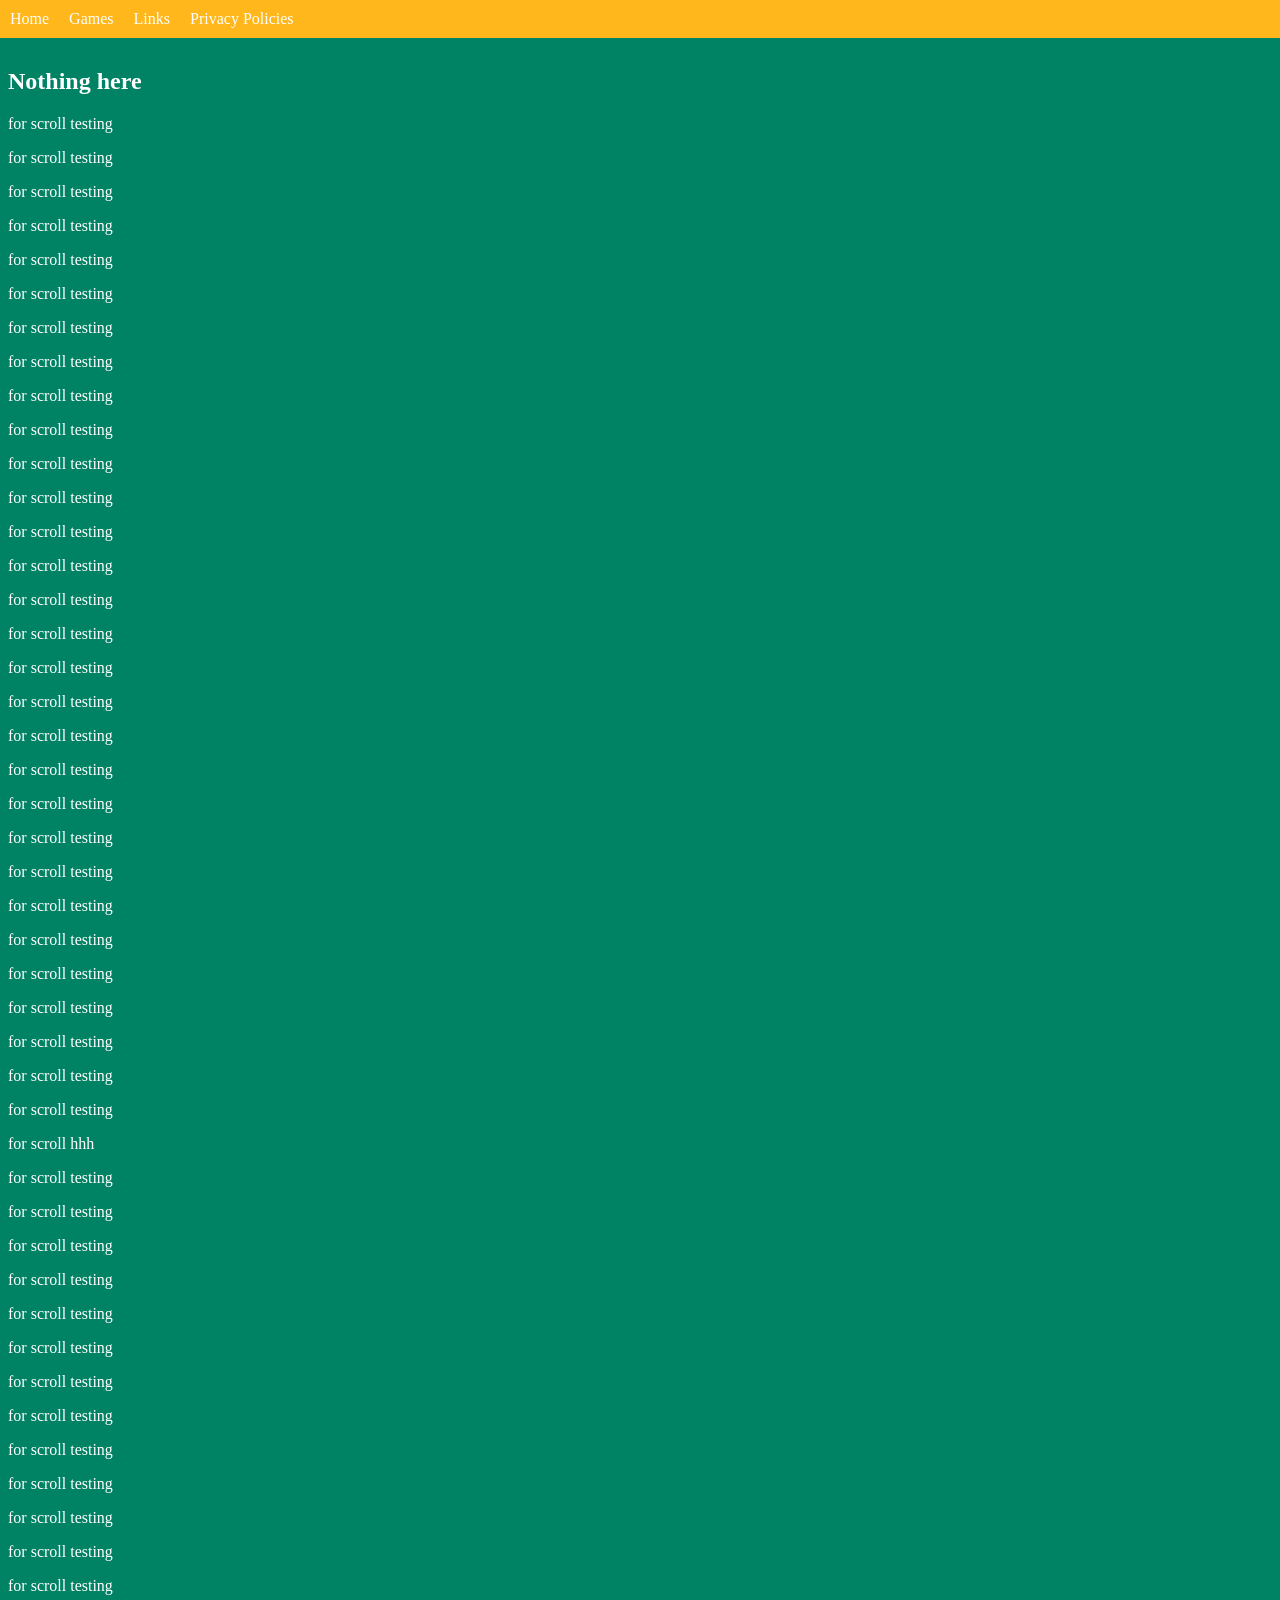
==== index.html @ ae18150b "made navigation bar reusable" ====
<!DOCTYPE html>
<html lang="en">
<head>
    <meta charset="UTF-8">
    <meta name="viewport" content="width=device-width, initial-scale=1.0">
    <title>Shodmonxoja's website</title>
    <link rel="stylesheet" href="/styles/styles.css">
</head>
<body>
    <script src="/scripts/customnav.js"></script>
    <div class="page-content">
        <h2>Nothing here</h2>
        <p>for scroll testing</p>
        <p>for scroll testing</p>
        <p>for scroll testing</p>
        <p>for scroll testing</p>
        <p>for scroll testing</p>
        <p>for scroll testing</p>
        <p>for scroll testing</p>
        <p>for scroll testing</p>
        <p>for scroll testing</p>
        <p>for scroll testing</p>
        <p>for scroll testing</p>
        <p>for scroll testing</p>
        <p>for scroll testing</p>
        <p>for scroll testing</p>
        <p>for scroll testing</p>
        <p>for scroll testing</p>
        <p>for scroll testing</p>
        <p>for scroll testing</p>
        <p>for scroll testing</p>
        <p>for scroll testing</p>
        <p>for scroll testing</p>
        <p>for scroll testing</p>
        <p>for scroll testing</p>
        <p>for scroll testing</p>
        <p>for scroll testing</p>
        <p>for scroll testing</p>
        <p>for scroll testing</p>
        <p>for scroll testing</p>
        <p>for scroll testing</p>
        <p>for scroll testing</p>
        <p>for scroll hhh</p>
        <p>for scroll testing</p>
        <p>for scroll testing</p>
        <p>for scroll testing</p>
        <p>for scroll testing</p>
        <p>for scroll testing</p>
        <p>for scroll testing</p>
        <p>for scroll testing</p>
        <p>for scroll testing</p>
        <p>for scroll testing</p>
        <p>for scroll testing</p>
        <p>for scroll testing</p>
        <p>for scroll testing</p>
        <p>for scroll testing</p>
    </div>
</body>
</html>
---- styles/styles.css ----
/*
Colors:
    Dominant : #008264
    Secondary : #ffb71b
    Accent : #E35336
*/
body {
    background-color: #008264;
    padding-top: 40px;
    color: white;
}

.navigation-bar{
    position: fixed;
    background-color: #ffb71b;
    width: 100%;
    height: fit-content;
    display: flex;
    overflow: hidden;
    top: 0;
    left: 0;
}

.navigation-bar a{
    background-color: #ffb71b;
    color: #fff;
    text-decoration: none;
    padding: 10px;
    float: left;
}

.navigation-bar a:hover{
    color: #ffb71b;
    background-color: #fff;
}

.page-content{
    color: white;
}

.ppbutton{
    background-color: #ffb71b;
}

.ppbutton a{
    text-decoration: none;
    color: white;
    font-size: large;
    display: block;
    padding: 10px;
}

.ppbutton:hover{
    background-color: white;
}

.ppbutton:hover a{
    color: #ffb71b;
}
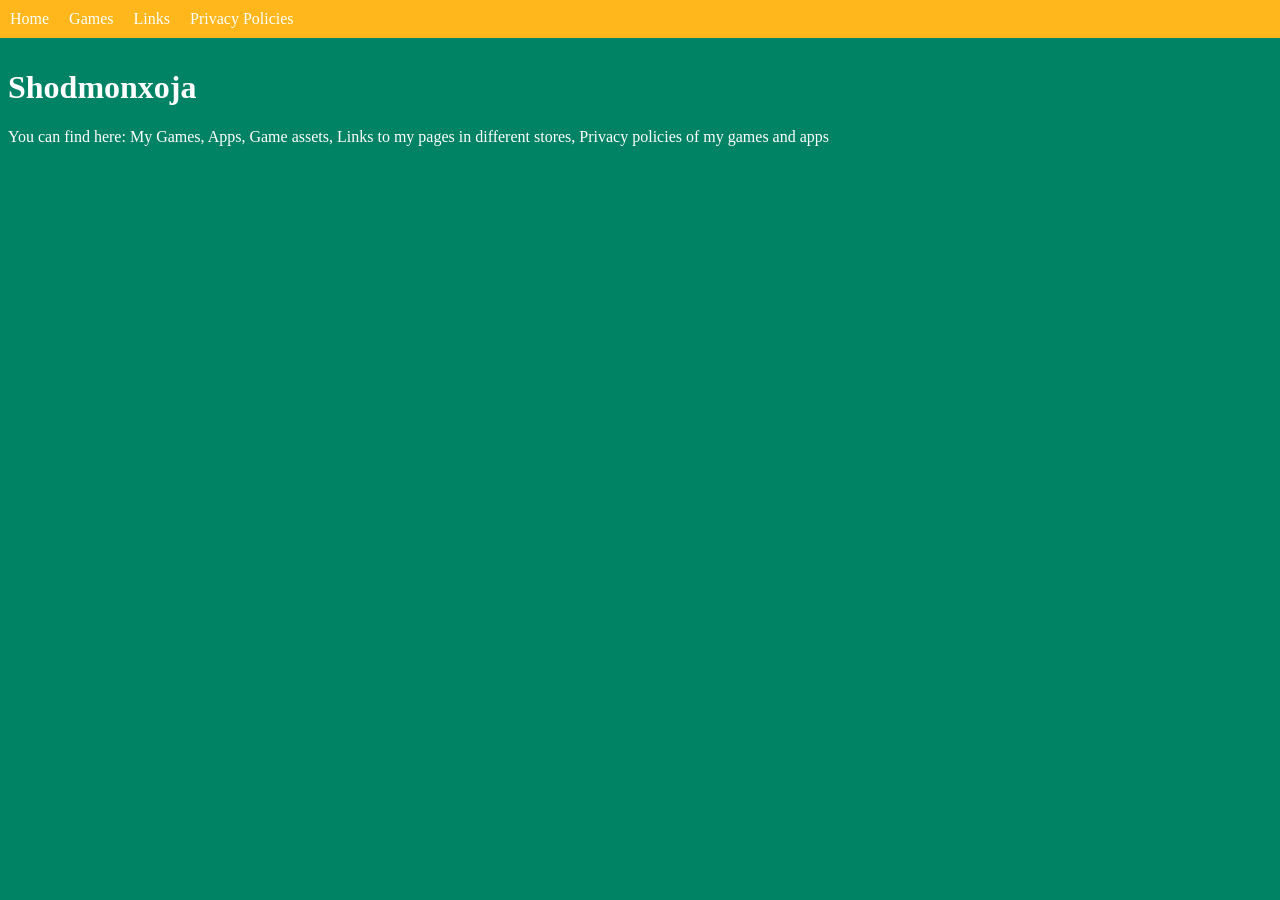
==== commit 5a14873a: "a little change" ====
--- a/index.html
+++ b/index.html
@@ -9,51 +9,13 @@
 <body>
     <script src="/scripts/customnav.js"></script>
     <div class="page-content">
-        <h2>Nothing here</h2>
-        <p>for scroll testing</p>
-        <p>for scroll testing</p>
-        <p>for scroll testing</p>
-        <p>for scroll testing</p>
-        <p>for scroll testing</p>
-        <p>for scroll testing</p>
-        <p>for scroll testing</p>
-        <p>for scroll testing</p>
-        <p>for scroll testing</p>
-        <p>for scroll testing</p>
-        <p>for scroll testing</p>
-        <p>for scroll testing</p>
-        <p>for scroll testing</p>
-        <p>for scroll testing</p>
-        <p>for scroll testing</p>
-        <p>for scroll testing</p>
-        <p>for scroll testing</p>
-        <p>for scroll testing</p>
-        <p>for scroll testing</p>
-        <p>for scroll testing</p>
-        <p>for scroll testing</p>
-        <p>for scroll testing</p>
-        <p>for scroll testing</p>
-        <p>for scroll testing</p>
-        <p>for scroll testing</p>
-        <p>for scroll testing</p>
-        <p>for scroll testing</p>
-        <p>for scroll testing</p>
-        <p>for scroll testing</p>
-        <p>for scroll testing</p>
-        <p>for scroll hhh</p>
-        <p>for scroll testing</p>
-        <p>for scroll testing</p>
-        <p>for scroll testing</p>
-        <p>for scroll testing</p>
-        <p>for scroll testing</p>
-        <p>for scroll testing</p>
-        <p>for scroll testing</p>
-        <p>for scroll testing</p>
-        <p>for scroll testing</p>
-        <p>for scroll testing</p>
-        <p>for scroll testing</p>
-        <p>for scroll testing</p>
-        <p>for scroll testing</p>
+        <div id="intro">
+            <h1>Shodmonxoja</h1>
+            <p>You can find here: My Games, Apps, Game assets, Links to my pages in different stores, Privacy policies of my games and apps</p>
+        </div>
+        <div class="hmpgitm">
+            
+        </div>
     </div>
 </body>
 </html>
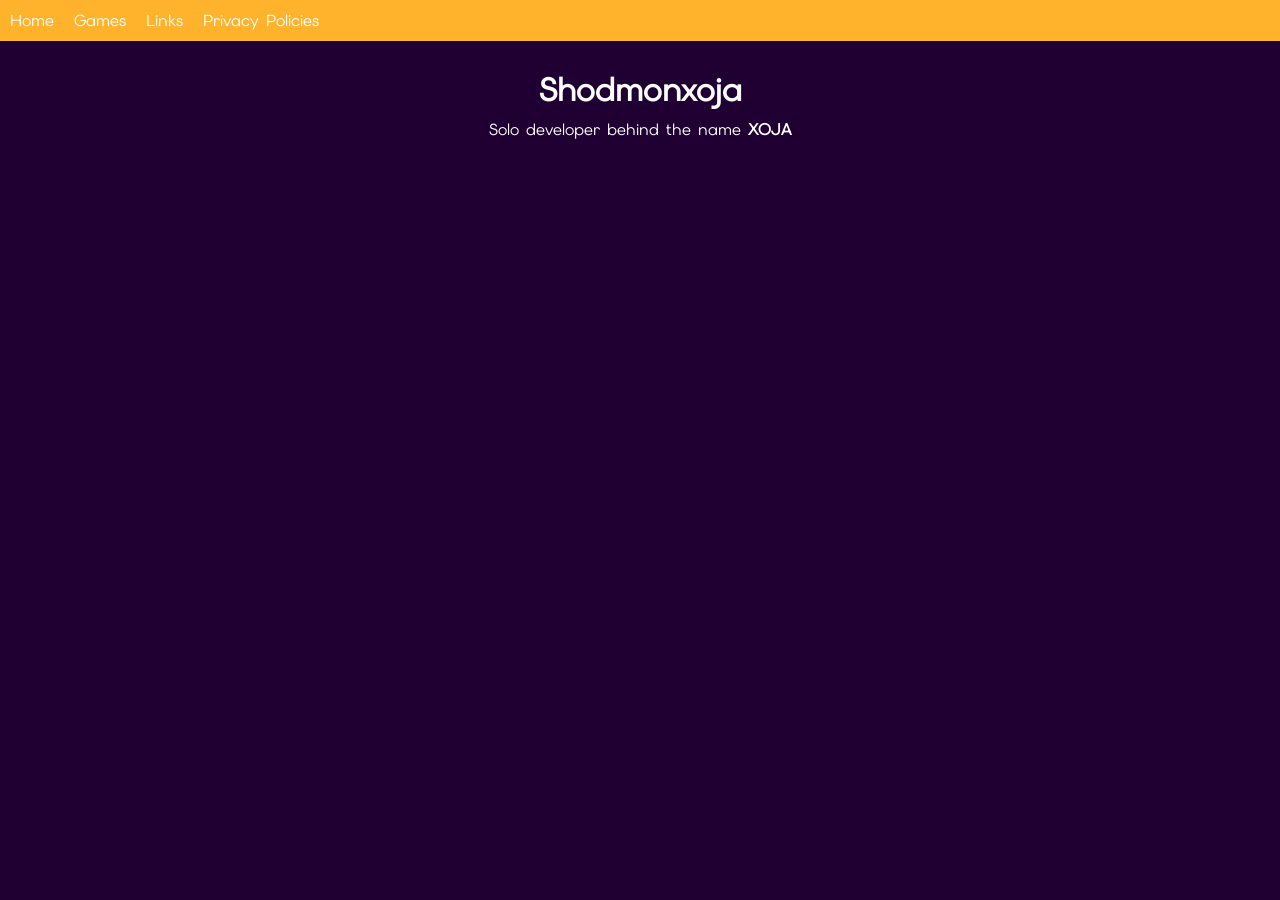
==== commit fa6c0f65: "new style" ====
--- a/index.html
+++ b/index.html
@@ -5,13 +5,14 @@
     <meta name="viewport" content="width=device-width, initial-scale=1.0">
     <title>Shodmonxoja's website</title>
     <link rel="stylesheet" href="/styles/styles.css">
+    <link rel="icon" type="image/x-icon" href="/sources/LogowhitePng.png">
 </head>
 <body>
     <script src="/scripts/customnav.js"></script>
     <div class="page-content">
         <div id="intro">
             <h1>Shodmonxoja</h1>
-            <p>You can find here: My Games, Apps, Game assets, Links to my pages in different stores, Privacy policies of my games and apps</p>
+            <p>Solo developer behind the name <b>XOJA</b></p>
         </div>
         <div class="hmpgitm">
             
--- a/styles/styles.css
+++ b/styles/styles.css
@@ -4,15 +4,28 @@
     Secondary : #ffb71b
     Accent : #E35336
 */
+
+:root{
+    /*Colors*/
+    --dominant-color: #200033;
+    --secondary-color: #FFB22C;
+    --accent-color: #E35336;
+    --text-color: white;
+
+    /*Fonts*/
+    --default-font: 'ElmsSans';
+}
+
 body {
-    background-color: #008264;
+    background-color: var(--dominant-color);
     padding-top: 40px;
-    color: white;
+    color: var(--text-color);
+    font-family: 'ElmsSans';
 }
 
 .navigation-bar{
     position: fixed;
-    background-color: #ffb71b;
+    background-color: var(--secondary-color);
     width: 100%;
     height: fit-content;
     display: flex;
@@ -22,38 +35,64 @@
 }
 
 .navigation-bar a{
-    background-color: #ffb71b;
-    color: #fff;
+    background-color: var(--secondary-color);
+    color: var(--text-color);
     text-decoration: none;
     padding: 10px;
     float: left;
 }
 
 .navigation-bar a:hover{
-    color: #ffb71b;
-    background-color: #fff;
+    color: var(--secondary-color);
+    background-color: var(--text-color);
 }
 
 .page-content{
-    color: white;
+    color: var(--text-color);
 }
 
 .ppbutton{
-    background-color: #ffb71b;
+    background-color: var(--secondary-color);
 }
 
 .ppbutton a{
     text-decoration: none;
-    color: white;
+    color: var(--text-color);
     font-size: large;
     display: block;
     padding: 10px;
 }
 
 .ppbutton:hover{
-    background-color: white;
+    background-color: var(--text-color);
 }
 
 .ppbutton:hover a{
-    color: #ffb71b;
+    color: var(--secondary-color);
+}
+
+#intro{
+    display: flex;
+    flex-direction: column;
+    width: 100%;
+    align-items: center;
+    justify-content: center;
+}
+
+#intro h1{
+    margin-bottom: 0;
+}
+
+#intro p{
+    margin-top: 8px;
+}
+
+@font-face {
+    font-family: 'ElmsSans';
+    src: url('../fonts/Elms_Sans/ElmsSans-VariableFont_wght.woff2'),
+        url('../fonts/Elms_Sans/ElmsSans-VariableFont_wght.woff'),
+        url('../fonts/Elms_Sans/ElmsSans-VariableFont_wght.ttf');
+    font-weight: normal;
+    font-style: normal;
+
 }
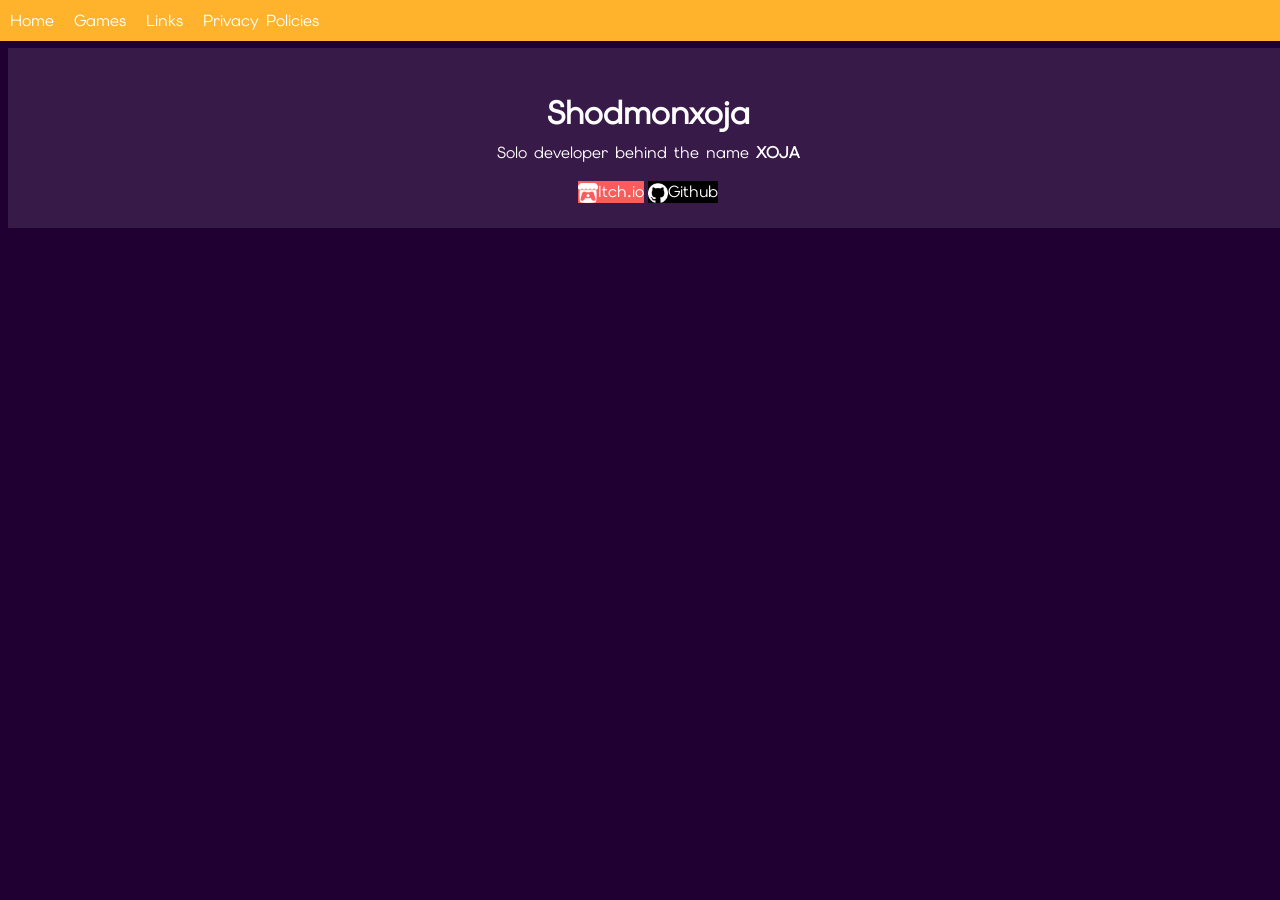
==== commit d66703ad: "added links to itchio and github" ====
--- a/index.html
+++ b/index.html
@@ -4,15 +4,23 @@
     <meta charset="UTF-8">
     <meta name="viewport" content="width=device-width, initial-scale=1.0">
     <title>Shodmonxoja's website</title>
-    <link rel="stylesheet" href="/styles/styles.css">
-    <link rel="icon" type="image/x-icon" href="/sources/LogowhitePng.png">
+    <link rel="stylesheet" href="styles/styles.css">
+    <link rel="icon" type="image/x-icon" href="sources/LogowhitePng.png">
 </head>
 <body>
-    <script src="/scripts/customnav.js"></script>
+    <script src="scripts/customnav.js"></script>
     <div class="page-content">
         <div id="intro">
             <h1>Shodmonxoja</h1>
             <p>Solo developer behind the name <b>XOJA</b></p>
+            <div class="mylinksSH">
+                <div id="itchio">
+                    <a href="https://xoja-games.itch.io/" target="_blank"><img src="sources/others/itchio.png">Itch.io</a>
+                </div>
+                <div id="github">
+                    <a href="https://github.com/Shodmonxoja" target="_blank"><img src="sources/others/github.png">Github</a>
+                </div>
+            </div>
         </div>
         <div class="hmpgitm">
             
--- a/styles/styles.css
+++ b/styles/styles.css
@@ -74,9 +74,15 @@
 #intro{
     display: flex;
     flex-direction: column;
-    width: 100%;
+    width: 100vw;
+    height: 20vh;
     align-items: center;
     justify-content: center;
+    background-color: rgba(255, 255, 255, 0.1);
+    top: 0;
+    left: 0;
+    right: 0;
+    bottom: 0;
 }
 
 #intro h1{
@@ -85,6 +91,43 @@
 
 #intro p{
     margin-top: 8px;
+}
+
+.mylinksSH{
+    display: flex;
+    flex-direction: row;
+}
+
+.mylinksSH div{
+    margin: 2px 2px 2px 2px;
+}
+
+.mylinksSH a{
+    text-decoration: none;
+    color: var(--text-color);
+}
+
+.mylinksSH a img{
+    width: 20px;
+    height: 20px;
+    vertical-align: middle;
+}
+
+#itchio{
+    background-color: #fa5c5c;
+}
+
+#itchio:hover{
+    outline: 2px dashed white;
+}
+
+#github{
+    background-color: black;
+}
+
+#github:hover{
+    outline: 2px dashed white;
+
 }
 
 @font-face {
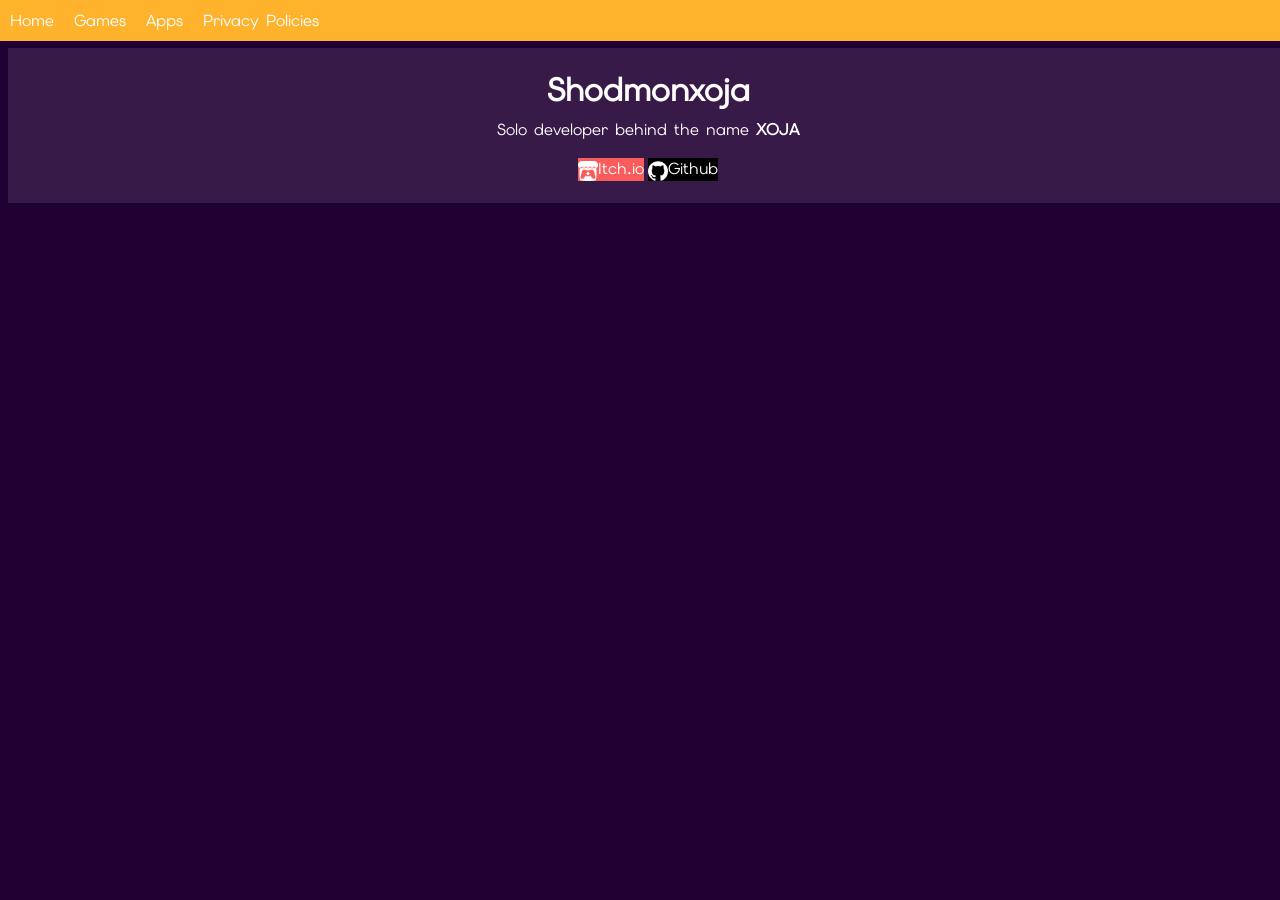
==== commit 8abac811: "changes" ====
--- a/index.html
+++ b/index.html
@@ -4,21 +4,21 @@
     <meta charset="UTF-8">
     <meta name="viewport" content="width=device-width, initial-scale=1.0">
     <title>Shodmonxoja's website</title>
-    <link rel="stylesheet" href="styles/styles.css">
-    <link rel="icon" type="image/x-icon" href="sources/LogowhitePng.png">
+    <link rel="stylesheet" href="/styles/styles.css">
+    <link rel="icon" type="image/x-icon" href="/sources/LogowhitePng.png">
 </head>
 <body>
-    <script src="scripts/customnav.js"></script>
+    <script src="/scripts/customnav.js"></script>
     <div class="page-content">
         <div id="intro">
             <h1>Shodmonxoja</h1>
             <p>Solo developer behind the name <b>XOJA</b></p>
             <div class="mylinksSH">
                 <div id="itchio">
-                    <a href="https://xoja-games.itch.io/" target="_blank"><img src="sources/others/itchio.png">Itch.io</a>
+                    <a href="https://xoja-games.itch.io/" target="_blank"><img src="/sources/others/itchio.png">Itch.io</a>
                 </div>
                 <div id="github">
-                    <a href="https://github.com/Shodmonxoja" target="_blank"><img src="sources/others/github.png">Github</a>
+                    <a href="https://github.com/Shodmonxoja" target="_blank"><img src="/sources/others/github.png">Github</a>
                 </div>
             </div>
         </div>
--- a/styles/styles.css
+++ b/styles/styles.css
@@ -75,7 +75,7 @@
     display: flex;
     flex-direction: column;
     width: 100vw;
-    height: 20vh;
+    height: fit-content;
     align-items: center;
     justify-content: center;
     background-color: rgba(255, 255, 255, 0.1);
@@ -83,6 +83,7 @@
     left: 0;
     right: 0;
     bottom: 0;
+    padding-bottom: 20px;
 }
 
 #intro h1{
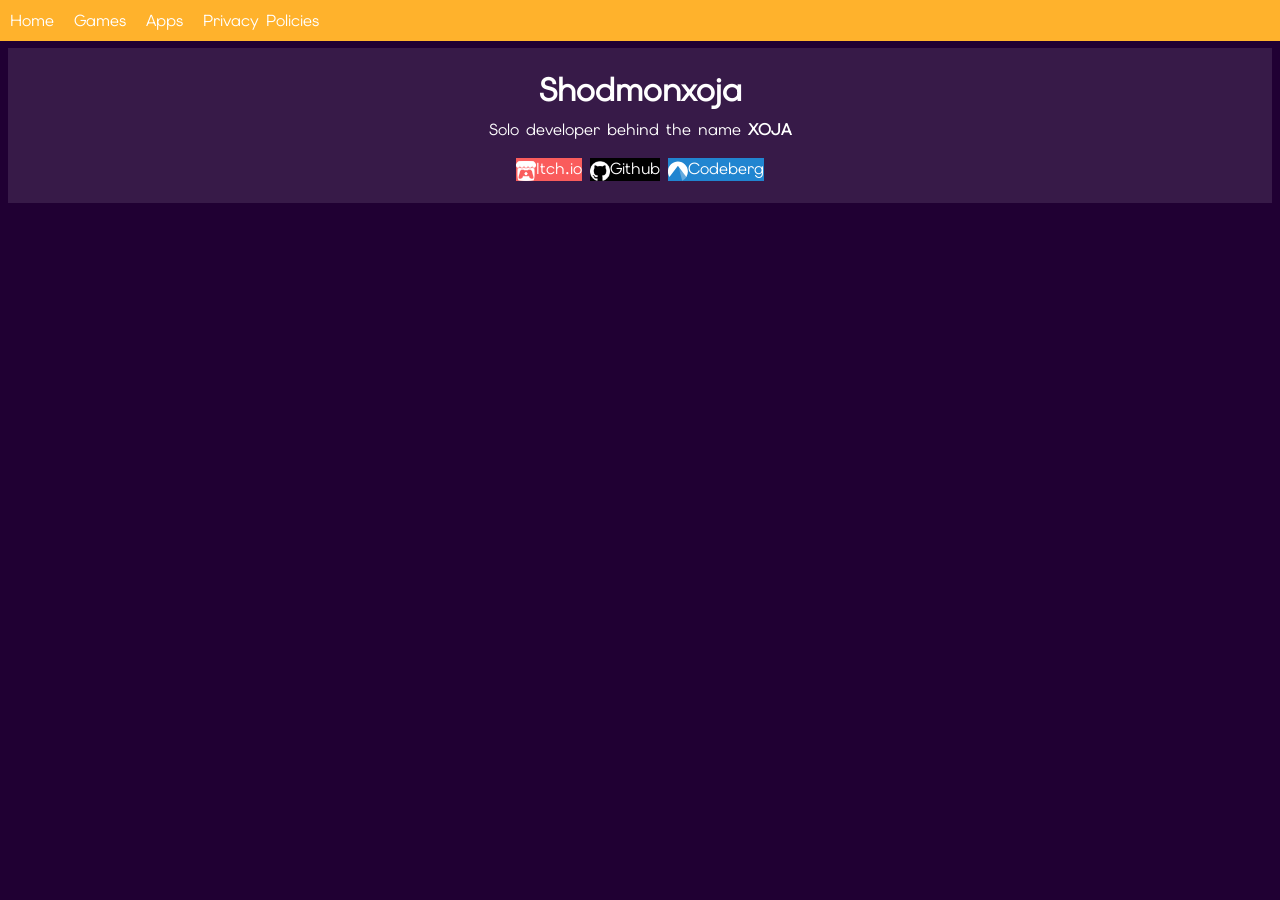
==== commit a4c23bea: "add codeberg link" ====
--- a/index.html
+++ b/index.html
@@ -20,6 +20,9 @@
                 <div id="github">
                     <a href="https://github.com/Shodmonxoja" target="_blank"><img src="/sources/others/github.png">Github</a>
                 </div>
+                <div id="codeberg">
+                    <a href="https://codeberg.org/shodmonxoja" target="_blank"><img src="/sources/others/codeberg.svg">Codeberg</a>
+                </div>
             </div>
         </div>
         <div class="hmpgitm">
--- a/styles/styles.css
+++ b/styles/styles.css
@@ -11,6 +11,7 @@
     --secondary-color: #FFB22C;
     --accent-color: #E35336;
     --text-color: white;
+    --fade-color: rgba(255, 255, 255, 0.1);
 
     /*Fonts*/
     --default-font: 'ElmsSans';
@@ -70,15 +71,14 @@
 .ppbutton:hover a{
     color: var(--secondary-color);
 }
-
+/*--Intro--*/
 #intro{
     display: flex;
     flex-direction: column;
-    width: 100vw;
     height: fit-content;
     align-items: center;
     justify-content: center;
-    background-color: rgba(255, 255, 255, 0.1);
+    background-color: var(--fade-color);
     top: 0;
     left: 0;
     right: 0;
@@ -100,7 +100,7 @@
 }
 
 .mylinksSH div{
-    margin: 2px 2px 2px 2px;
+    margin: 2px 4px 2px 4px;
 }
 
 .mylinksSH a{
@@ -131,6 +131,40 @@
 
 }
 
+#codeberg{
+    background-color: #2185d0;
+}
+
+#codeberg:hover{
+    outline: 2px dashed white;
+
+}
+
+/*#2185d0*/
+
+/*--Game page--*/
+.game_listing{
+    display: flex;
+    flex-direction: row;
+    background-color: var(--fade-color);
+    border-radius: 20px;
+}
+
+.game_listing img{
+    margin: 5px 10px 5px 5px;
+    width: 200px;
+    height: 200px;
+    border-radius: 15px;
+}
+
+.game-links{
+    background-color: var(--secondary-color);
+    width: 250px;
+    border-radius: 20px;
+    margin: 5px;
+}
+
+
 @font-face {
     font-family: 'ElmsSans';
     src: url('../fonts/Elms_Sans/ElmsSans-VariableFont_wght.woff2'),
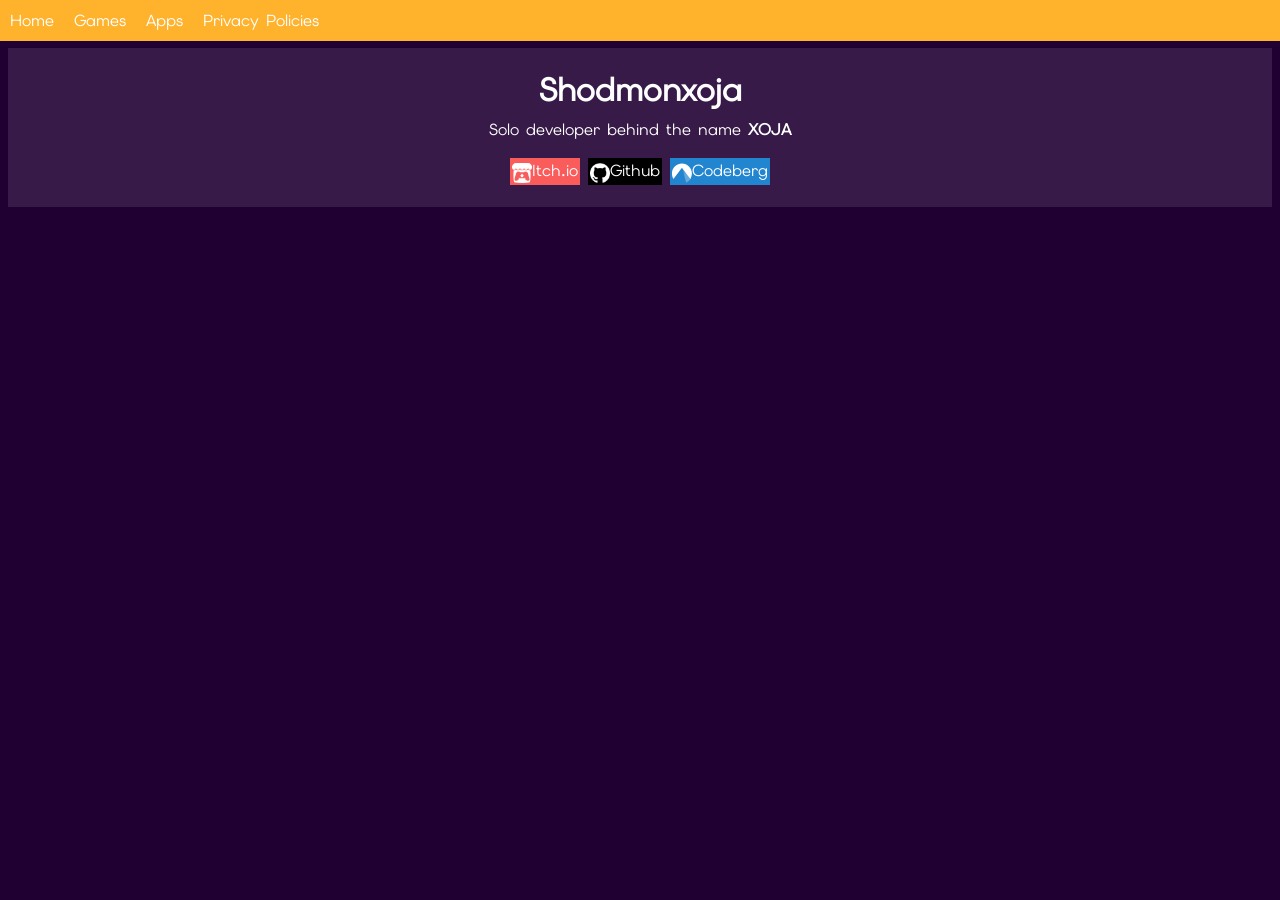
==== commit 28729104: "add automation" ====
--- a/index.html
+++ b/index.html
@@ -5,7 +5,7 @@
     <meta name="viewport" content="width=device-width, initial-scale=1.0">
     <title>Shodmonxoja's website</title>
     <link rel="stylesheet" href="/styles/styles.css">
-    <link rel="icon" type="image/x-icon" href="/sources/LogowhitePng.png">
+    <link rel="icon" type="image/x-icon" href="/resources/LogowhitePng.png">
 </head>
 <body>
     <script src="/scripts/customnav.js"></script>
@@ -15,19 +15,19 @@
             <p>Solo developer behind the name <b>XOJA</b></p>
             <div class="mylinksSH">
                 <div id="itchio">
-                    <a href="https://xoja-games.itch.io/" target="_blank"><img src="/sources/others/itchio.png">Itch.io</a>
+                    <a href="https://xoja-games.itch.io/" target="_blank"><img src="/resources/others/itchio.png">Itch.io</a>
                 </div>
                 <div id="github">
-                    <a href="https://github.com/Shodmonxoja" target="_blank"><img src="/sources/others/github.png">Github</a>
+                    <a href="https://github.com/Shodmonxoja" target="_blank"><img src="/resources/others/github.png">Github</a>
                 </div>
                 <div id="codeberg">
-                    <a href="https://codeberg.org/shodmonxoja" target="_blank"><img src="/sources/others/codeberg.svg">Codeberg</a>
+                    <a href="https://codeberg.org/shodmonxoja" target="_blank"><img src="/resources/others/codeberg.svg">Codeberg</a>
                 </div>
             </div>
         </div>
         <div class="hmpgitm">
-            
+
         </div>
     </div>
 </body>
-</html>+</html>
--- a/styles/styles.css
+++ b/styles/styles.css
@@ -101,6 +101,7 @@
 
 .mylinksSH div{
     margin: 2px 4px 2px 4px;
+    padding: 2px;
 }
 
 .mylinksSH a{
@@ -163,6 +164,48 @@
     border-radius: 20px;
     margin: 5px;
 }
+
+.dropdown {
+  position: relative;
+  display: inline-block;
+}
+
+/* Style the dropdown button */
+.dropbtn {
+  background-color: #3498db;
+  color: white;
+  padding: 12px 16px;
+  font-size: 16px;
+  border: none;
+  cursor: pointer;
+}
+
+/* Hide the dropdown content by default */
+.dropdown-content {
+  display: none;
+  position: absolute;
+  background-color: #f1f1f1;
+  min-width: 160px;
+  box-shadow: 0px 8px 16px rgba(0,0,0,0.2);
+  z-index: 1;
+}
+
+/* Style the links inside the dropdown */
+.dropdown-content a {
+  color: black;
+  padding: 12px 16px;
+  text-decoration: none;
+  display: block;
+}
+
+/* Change link color on hover */
+.dropdown-content a:hover { background-color: #ddd; }
+
+/* Show the dropdown menu on hover */
+.dropdown:hover .dropdown-content { display: block; }
+
+/* Change button color when dropdown is shown */
+.dropdown:hover .dropbtn { background-color: #2980b9; }
 
 
 @font-face {
@@ -173,4 +216,4 @@
     font-weight: normal;
     font-style: normal;
 
-}+}
